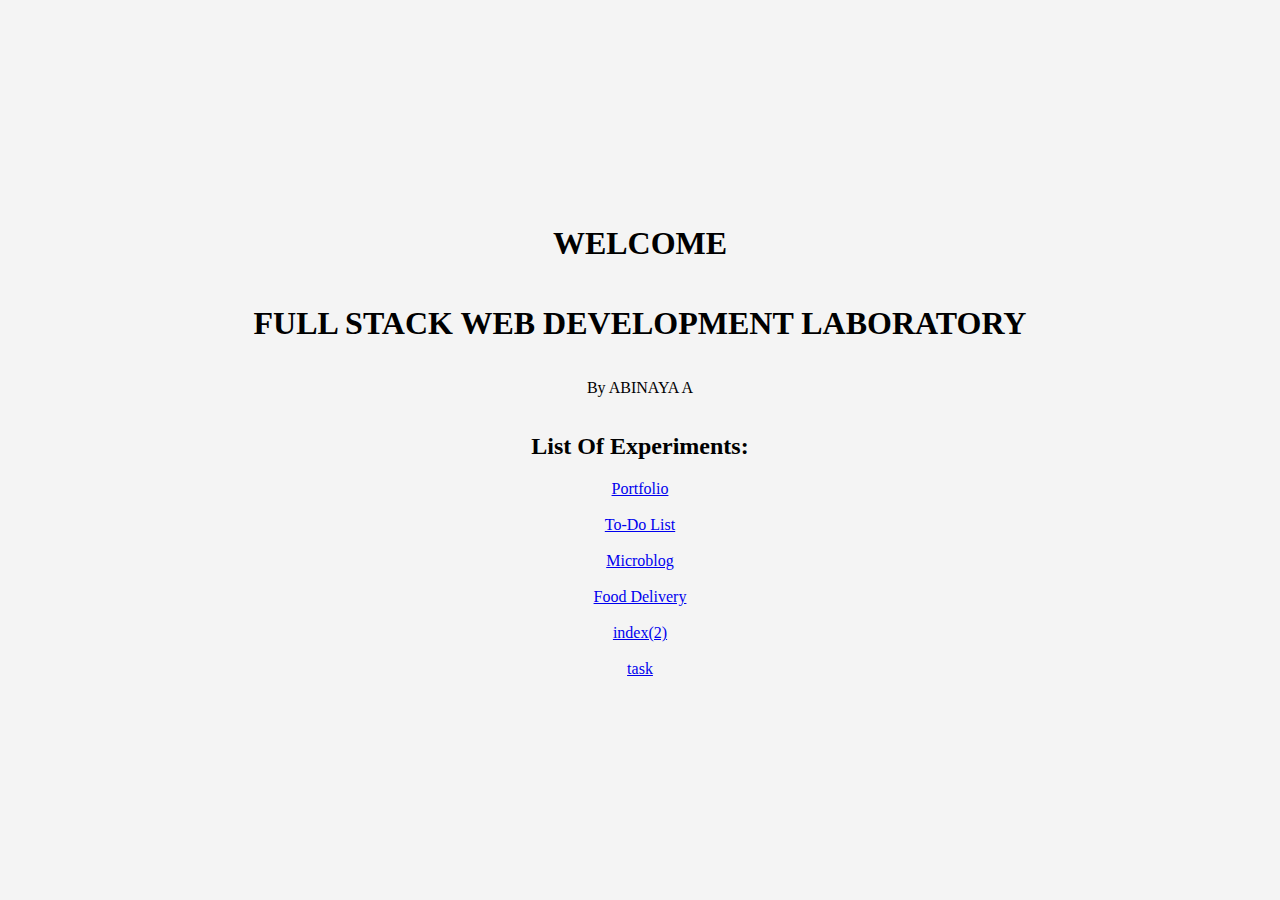
==== index.html @ 36a18be3 "Update index.html" ====
<!DOCTYPE html>
<html lang="en">
<head>
    <meta charset="UTF-8">
    <meta name="viewport" content="width=device-width, initial-scale=1.0">
    <title>Welcome</title>
    <style>
        body {
            display: flex;
            flex-direction: column;
            align-items: center;
            justify-content: center;
            height: 100vh;
            margin: 0;
            text-align: center;
            background-color: #f4f4f4;
        }
    </style>
</head>
<body>
    <h1>WELCOME</h1>
    <h1>FULL STACK WEB DEVELOPMENT LABORATORY</h1>
    <p>By ABINAYA A</p>
    <h2>List Of Experiments:</h2>
    <a href="portfolio.html">Portfolio</a><br>
    <a href="todolist.html">To-Do List</a><br>
    <a href="microblog.html">Microblog</a><br>
    <a href="fooddelivery.html">Food Delivery</a><br>
    <a href="index(2).html">index(2)</a><br>
    <a href="task.html">task</a><br>
</body>
</html>
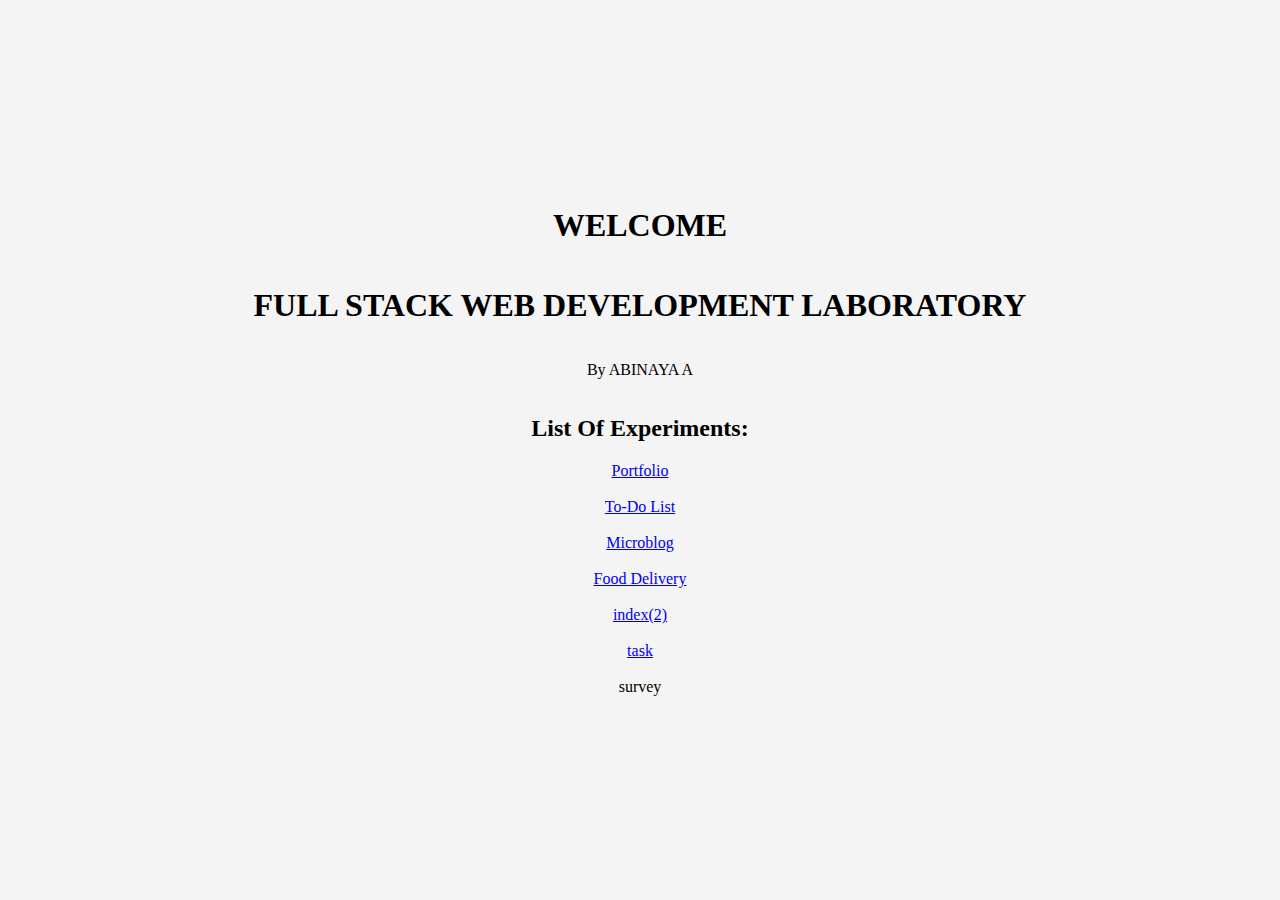
==== commit 3b15e667: "Update index.html" ====
--- a/index.html
+++ b/index.html
@@ -28,5 +28,6 @@
     <a href="fooddelivery.html">Food Delivery</a><br>
     <a href="index(2).html">index(2)</a><br>
     <a href="task.html">task</a><br>
+    <a hraf="survey.html">survey</a><br>
 </body>
 </html>
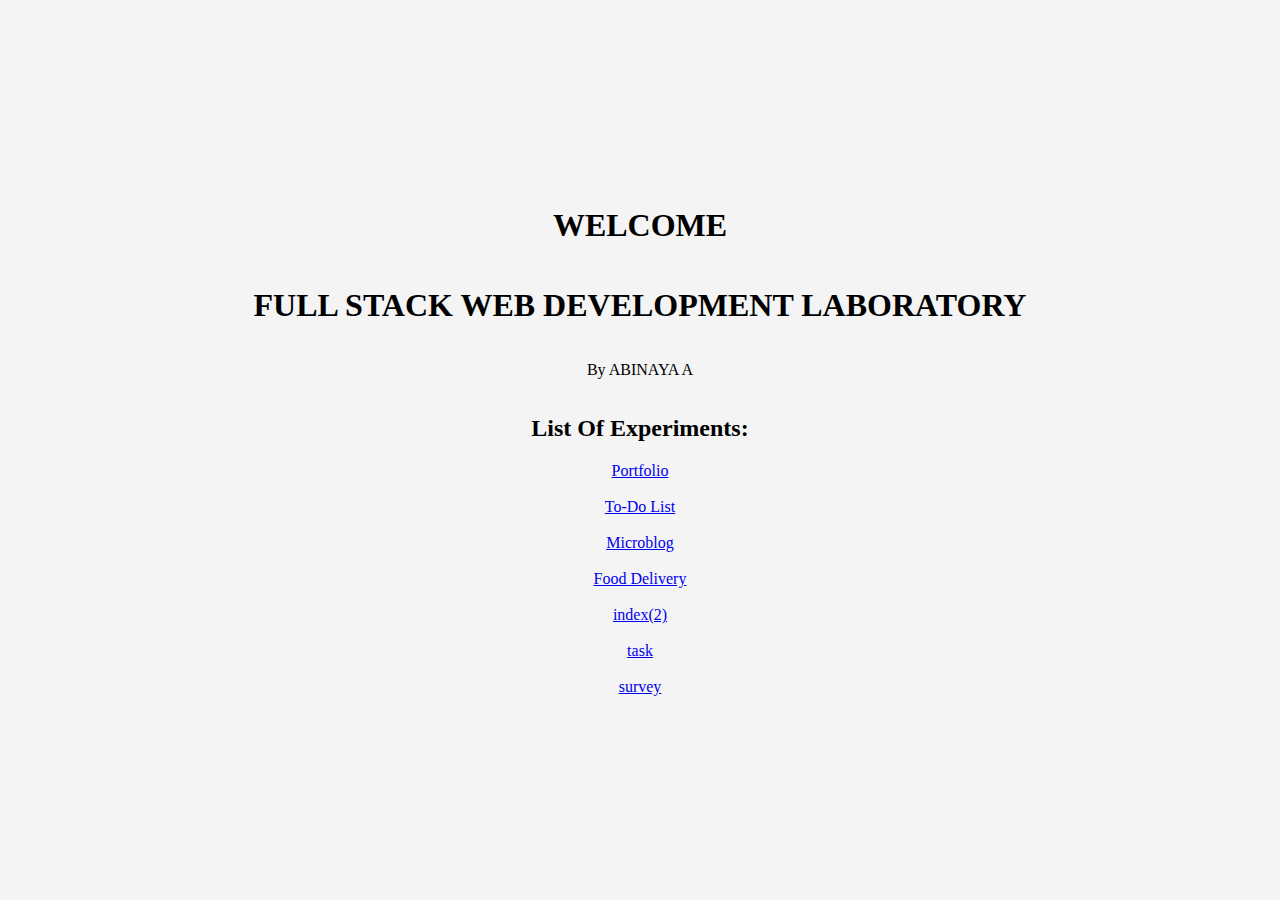
==== commit b097ee56: "Update index.html" ====
--- a/index.html
+++ b/index.html
@@ -28,6 +28,6 @@
     <a href="fooddelivery.html">Food Delivery</a><br>
     <a href="index(2).html">index(2)</a><br>
     <a href="task.html">task</a><br>
-    <a hraf="survey.html">survey</a><br>
+    <a href="survey.html">survey</a><br>
 </body>
 </html>
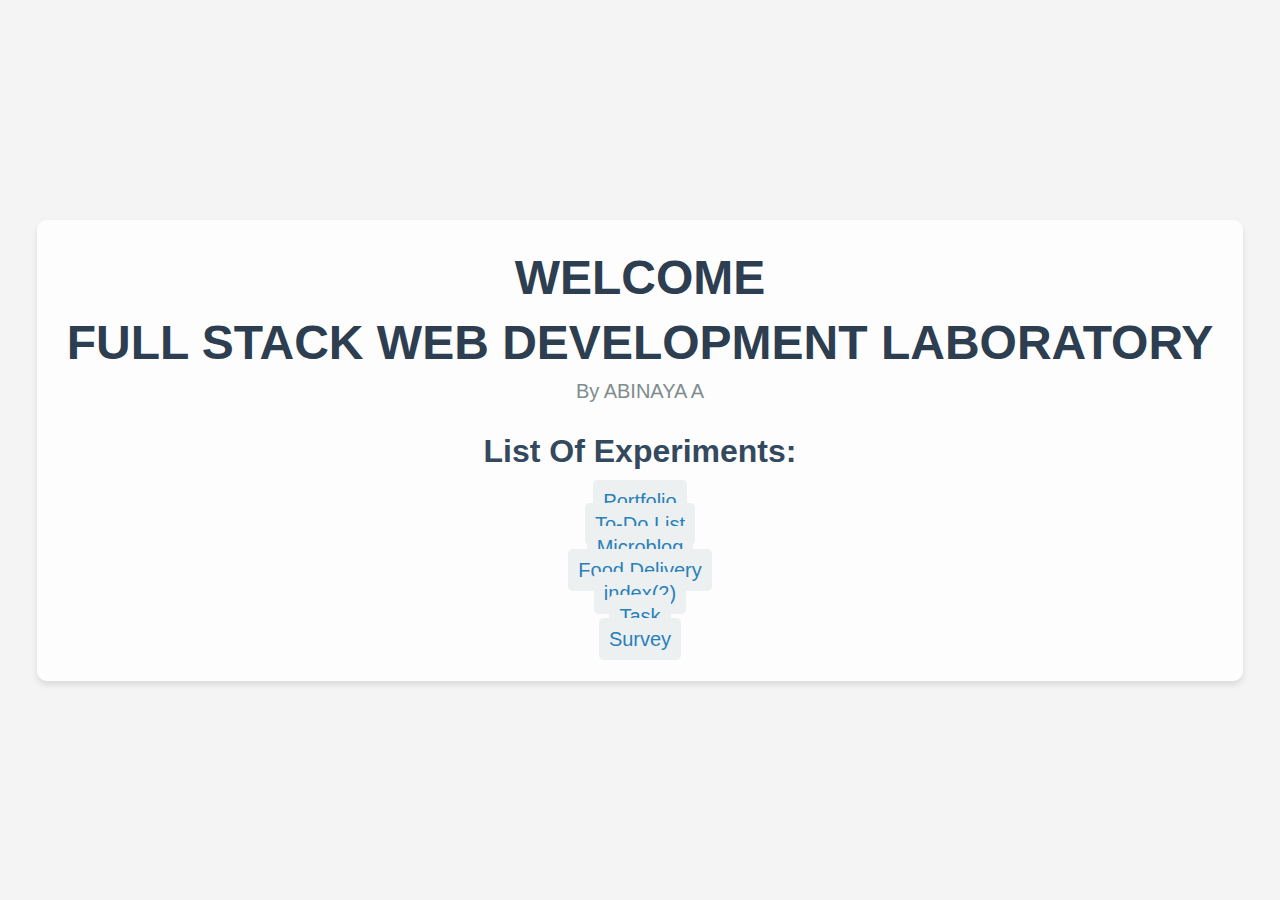
==== commit 28014058: "Update index.html" ====
--- a/index.html
+++ b/index.html
@@ -5,29 +5,111 @@
     <meta name="viewport" content="width=device-width, initial-scale=1.0">
     <title>Welcome</title>
     <style>
+        /* General Reset */
+        * {
+            margin: 0;
+            padding: 0;
+            box-sizing: border-box;
+        }
+
+        /* Body Styling */
         body {
             display: flex;
             flex-direction: column;
             align-items: center;
             justify-content: center;
             height: 100vh;
-            margin: 0;
+            background-color: #f4f4f4;
+            font-family: 'Arial', sans-serif;
+            color: #333;
+        }
+
+        /* Main Heading Styling */
+        h1 {
+            font-size: 3rem;
+            color: #2c3e50;
+            margin-bottom: 10px;
+        }
+
+        h2 {
+            font-size: 2rem;
+            color: #34495e;
+            margin-bottom: 20px;
+        }
+
+        /* Paragraph Styling */
+        p {
+            font-size: 1.25rem;
+            color: #7f8c8d;
+            margin-bottom: 30px;
+        }
+
+        /* Link Styling */
+        a {
+            text-decoration: none;
+            color: #2980b9;
+            font-size: 1.25rem;
+            margin: 10px 0;
+            padding: 10px;
+            background-color: #ecf0f1;
+            border-radius: 5px;
+            transition: background-color 0.3s, transform 0.3s;
+        }
+
+        a:hover {
+            background-color: #3498db;
+            color: white;
+            transform: scale(1.05);
+        }
+
+        /* Background Styling */
+        body {
+            background-image: url('https://www.w3schools.com/w3images/coffee.jpg');
+            background-size: cover;
+            background-position: center;
+            background-attachment: fixed;
+        }
+
+        /* Container Styling */
+        .container {
+            background-color: rgba(255, 255, 255, 0.8); /* Semi-transparent white background */
+            padding: 30px;
+            border-radius: 10px;
+            box-shadow: 0 4px 6px rgba(0, 0, 0, 0.1);
             text-align: center;
-            background-color: #f4f4f4;
+        }
+
+        /* Small Screen Adjustments */
+        @media (max-width: 768px) {
+            h1 {
+                font-size: 2.5rem;
+            }
+
+            h2 {
+                font-size: 1.8rem;
+            }
+
+            a {
+                font-size: 1rem;
+            }
         }
     </style>
 </head>
 <body>
-    <h1>WELCOME</h1>
-    <h1>FULL STACK WEB DEVELOPMENT LABORATORY</h1>
-    <p>By ABINAYA A</p>
-    <h2>List Of Experiments:</h2>
-    <a href="portfolio.html">Portfolio</a><br>
-    <a href="todolist.html">To-Do List</a><br>
-    <a href="microblog.html">Microblog</a><br>
-    <a href="fooddelivery.html">Food Delivery</a><br>
-    <a href="index(2).html">index(2)</a><br>
-    <a href="task.html">task</a><br>
-    <a href="survey.html">survey</a><br>
+
+    <div class="container">
+        <h1>WELCOME</h1>
+        <h1>FULL STACK WEB DEVELOPMENT LABORATORY</h1>
+        <p>By ABINAYA A</p>
+        <h2>List Of Experiments:</h2>
+        <a href="portfolio.html">Portfolio</a><br>
+        <a href="todolist.html">To-Do List</a><br>
+        <a href="microblog.html">Microblog</a><br>
+        <a href="fooddelivery.html">Food Delivery</a><br>
+        <a href="index(2).html">index(2)</a><br>
+        <a href="task.html">Task</a><br>
+        <a href="survey.html">Survey</a><br>
+    </div>
+
 </body>
 </html>
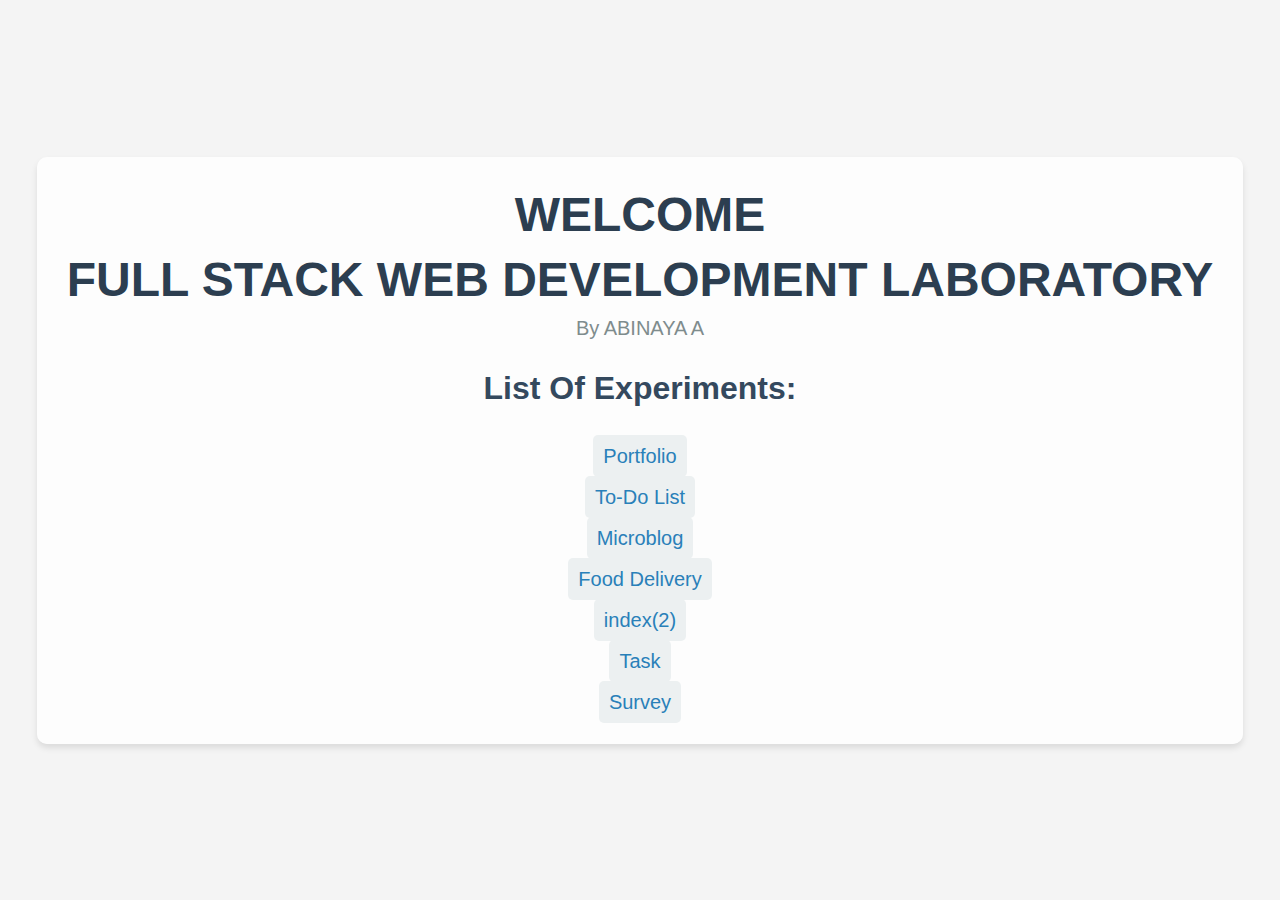
==== commit 01c9c1d8: "Update index.html" ====
--- a/index.html
+++ b/index.html
@@ -102,13 +102,13 @@
         <h1>FULL STACK WEB DEVELOPMENT LABORATORY</h1>
         <p>By ABINAYA A</p>
         <h2>List Of Experiments:</h2>
-        <a href="portfolio.html">Portfolio</a><br>
-        <a href="todolist.html">To-Do List</a><br>
-        <a href="microblog.html">Microblog</a><br>
-        <a href="fooddelivery.html">Food Delivery</a><br>
-        <a href="index(2).html">index(2)</a><br>
-        <a href="task.html">Task</a><br>
-        <a href="survey.html">Survey</a><br>
+        <br><a href="portfolio.html">Portfolio</a><br>
+        <br><a href="todolist.html">To-Do List</a><br>
+        <br><a href="microblog.html">Microblog</a><br>
+        <br><a href="fooddelivery.html">Food Delivery</a><br>
+        <br><a href="index(2).html">index(2)</a><br>
+        <br><a href="task.html">Task</a><br>
+        <br><a href="survey.html">Survey</a><br>
     </div>
 
 </body>
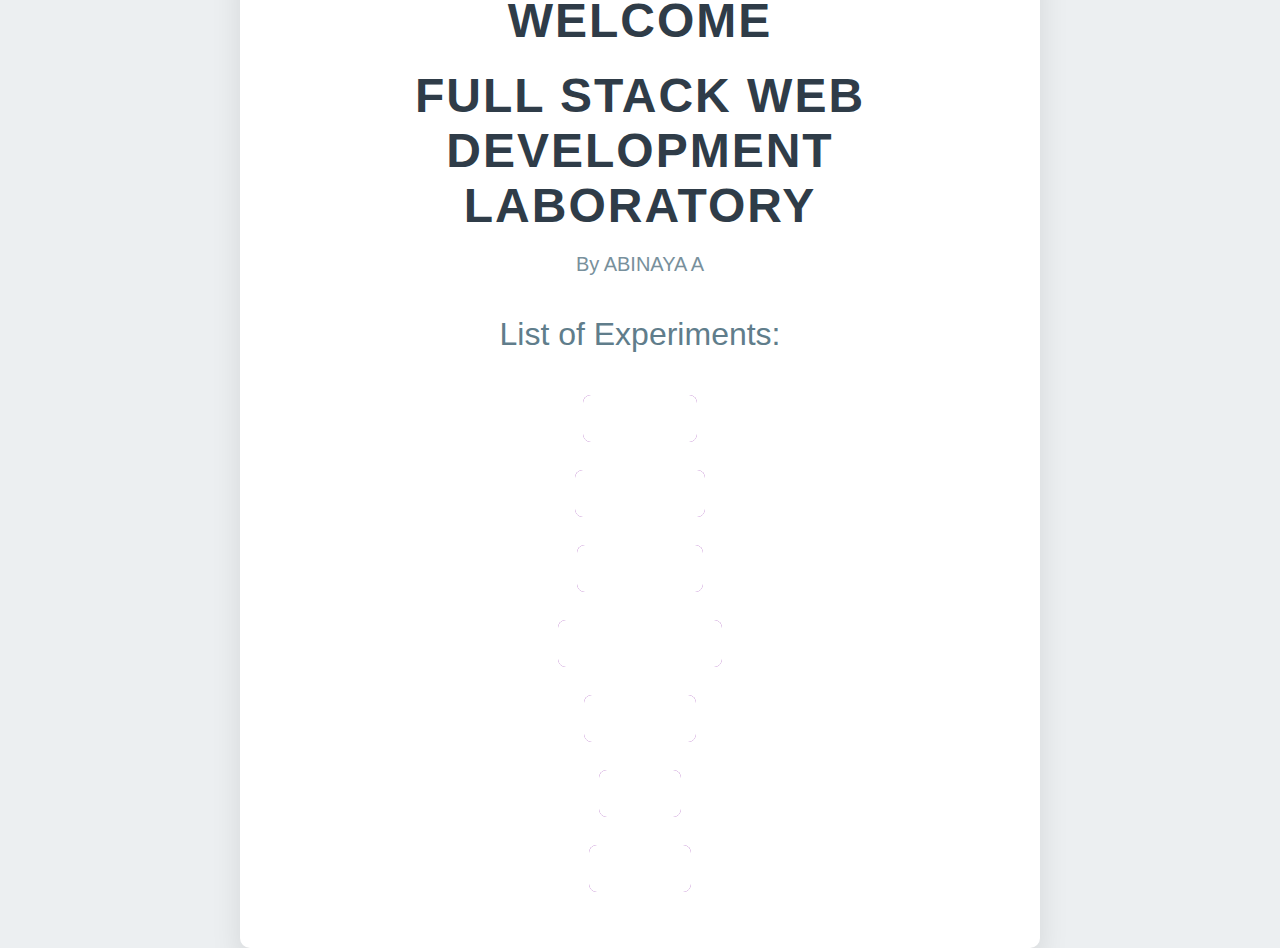
==== commit e46dee39: "Update index.html" ====
--- a/index.html
+++ b/index.html
@@ -16,67 +16,98 @@
         body {
             display: flex;
             flex-direction: column;
+            justify-content: center;
             align-items: center;
-            justify-content: center;
             height: 100vh;
-            background-color: #f4f4f4;
-            font-family: 'Arial', sans-serif;
+            font-family: 'Segoe UI', Tahoma, Geneva, Verdana, sans-serif;
+            background-color: #eceff1;
             color: #333;
         }
 
         /* Main Heading Styling */
         h1 {
             font-size: 3rem;
-            color: #2c3e50;
-            margin-bottom: 10px;
+            color: #2f3c48;
+            margin-bottom: 20px;
+            letter-spacing: 2px;
+            text-transform: uppercase;
+            font-weight: 600;
         }
 
         h2 {
             font-size: 2rem;
-            color: #34495e;
-            margin-bottom: 20px;
+            color: #607d8b;
+            margin-bottom: 30px;
+            font-weight: 500;
         }
 
         /* Paragraph Styling */
         p {
             font-size: 1.25rem;
-            color: #7f8c8d;
-            margin-bottom: 30px;
+            color: #78909c;
+            margin-bottom: 40px;
+            font-weight: 300;
         }
 
         /* Link Styling */
         a {
             text-decoration: none;
-            color: #2980b9;
+            color: #ffffff;
             font-size: 1.25rem;
-            margin: 10px 0;
-            padding: 10px;
-            background-color: #ecf0f1;
-            border-radius: 5px;
-            transition: background-color 0.3s, transform 0.3s;
+            margin: 12px 0;
+            padding: 12px 20px;
+            background-color: #8e24aa;
+            border-radius: 8px;
+            transition: all 0.3s ease;
+            display: inline-block;
         }
 
         a:hover {
-            background-color: #3498db;
-            color: white;
-            transform: scale(1.05);
+            background-color: #9c27b0;
+            transform: translateY(-3px);
+            box-shadow: 0 8px 15px rgba(0, 0, 0, 0.1);
         }
 
-        /* Background Styling */
-        body {
-            background-image: url('https://www.w3schools.com/w3images/coffee.jpg');
-            background-size: cover;
-            background-position: center;
-            background-attachment: fixed;
+        a:active {
+            transform: translateY(1px);
         }
 
         /* Container Styling */
         .container {
-            background-color: rgba(255, 255, 255, 0.8); /* Semi-transparent white background */
-            padding: 30px;
+            padding: 40px 60px;
+            text-align: center;
+            background-color: #ffffff;
             border-radius: 10px;
-            box-shadow: 0 4px 6px rgba(0, 0, 0, 0.1);
-            text-align: center;
+            box-shadow: 0px 15px 30px rgba(0, 0, 0, 0.1);
+            width: 100%;
+            max-width: 800px;
+        }
+
+        /* Subtle Animation for Links */
+        a {
+            position: relative;
+            overflow: hidden;
+            transition: color 0.4s ease;
+        }
+
+        a::after {
+            content: '';
+            position: absolute;
+            top: 50%;
+            left: 50%;
+            width: 300%;
+            height: 300%;
+            background-color: #ffffff;
+            transition: width 0.4s ease, height 0.4s ease, top 0.4s ease, left 0.4s ease;
+            border-radius: 50%;
+            transform: translate(-50%, -50%);
+        }
+
+        a:hover::after {
+            width: 0;
+            height: 0;
+            top: 50%;
+            left: 50%;
         }
 
         /* Small Screen Adjustments */
@@ -86,29 +117,35 @@
             }
 
             h2 {
-                font-size: 1.8rem;
+                font-size: 1.75rem;
+            }
+
+            p {
+                font-size: 1rem;
             }
 
             a {
-                font-size: 1rem;
+                font-size: 1.125rem;
+                padding: 10px 15px;
             }
         }
+
     </style>
 </head>
 <body>
 
     <div class="container">
-        <h1>WELCOME</h1>
-        <h1>FULL STACK WEB DEVELOPMENT LABORATORY</h1>
+        <h1>Welcome</h1>
+        <h1>Full Stack Web Development Laboratory</h1>
         <p>By ABINAYA A</p>
-        <h2>List Of Experiments:</h2>
-        <br><a href="portfolio.html">Portfolio</a><br>
-        <br><a href="todolist.html">To-Do List</a><br>
-        <br><a href="microblog.html">Microblog</a><br>
-        <br><a href="fooddelivery.html">Food Delivery</a><br>
-        <br><a href="index(2).html">index(2)</a><br>
-        <br><a href="task.html">Task</a><br>
-        <br><a href="survey.html">Survey</a><br>
+        <h2>List of Experiments:</h2>
+        <a href="portfolio.html">Portfolio</a><br>
+        <a href="todolist.html">To-Do List</a><br>
+        <a href="microblog.html">Microblog</a><br>
+        <a href="fooddelivery.html">Food Delivery</a><br>
+        <a href="index(2).html">index(2)</a><br>
+        <a href="task.html">Task</a><br>
+        <a href="survey.html">Survey</a><br>
     </div>
 
 </body>
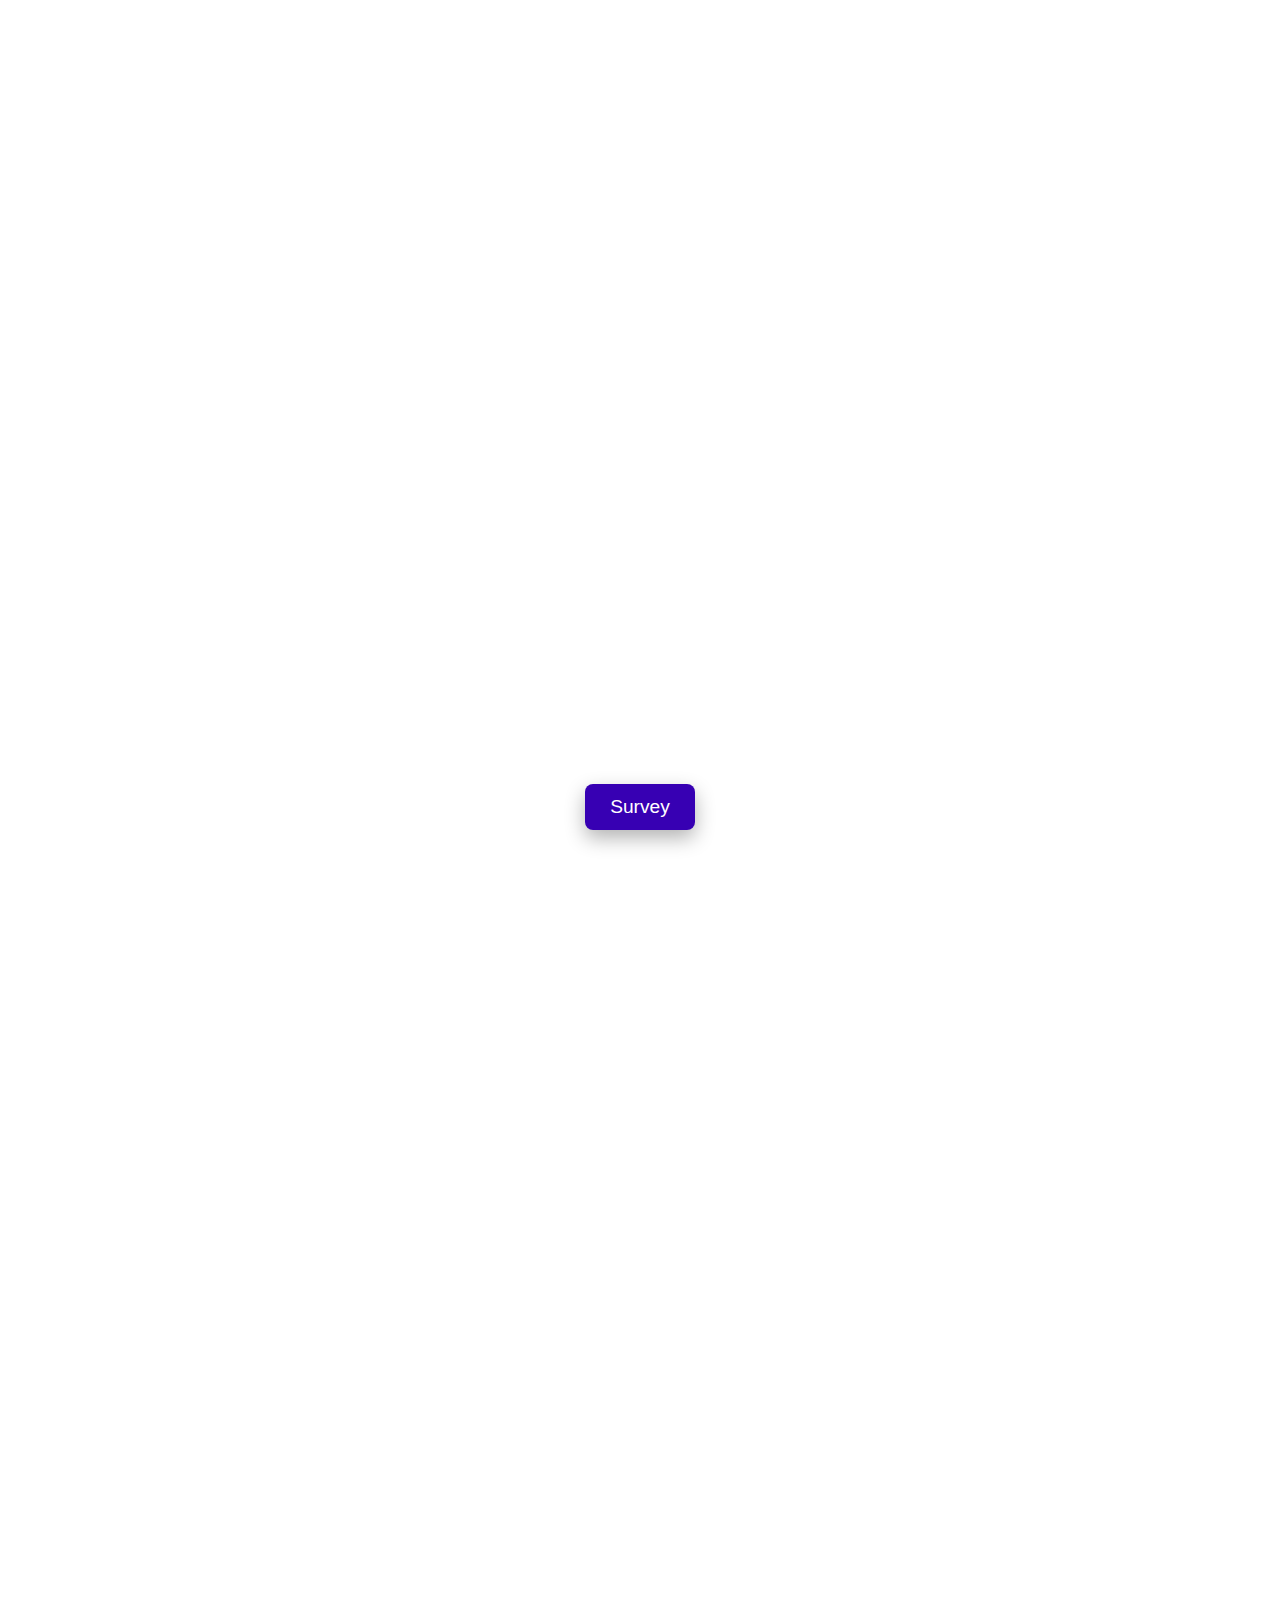
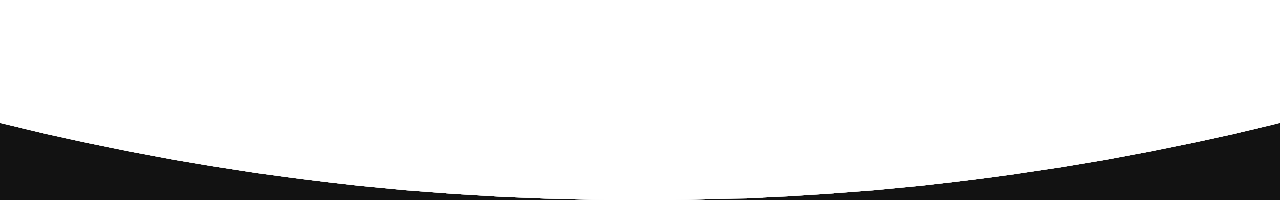
==== commit df6f958b: "Update index.html" ====
--- a/index.html
+++ b/index.html
@@ -5,7 +5,7 @@
     <meta name="viewport" content="width=device-width, initial-scale=1.0">
     <title>Welcome</title>
     <style>
-        /* General Reset */
+        /* Global Reset */
         * {
             margin: 0;
             padding: 0;
@@ -14,83 +14,73 @@
 
         /* Body Styling */
         body {
+            font-family: 'Arial', sans-serif;
+            background-color: #121212;
+            color: #ffffff;
             display: flex;
-            flex-direction: column;
             justify-content: center;
             align-items: center;
             height: 100vh;
-            font-family: 'Segoe UI', Tahoma, Geneva, Verdana, sans-serif;
-            background-color: #eceff1;
-            color: #333;
+            margin: 0;
+            text-align: center;
         }
 
-        /* Main Heading Styling */
+        /* Main Content Wrapper */
+        .container {
+            background-color: #1e1e1e;
+            padding: 40px 50px;
+            border-radius: 12px;
+            width: 100%;
+            max-width: 800px;
+            box-shadow: 0 10px 30px rgba(0, 0, 0, 0.5);
+        }
+
+        /* Header Styling */
         h1 {
             font-size: 3rem;
-            color: #2f3c48;
-            margin-bottom: 20px;
-            letter-spacing: 2px;
-            text-transform: uppercase;
-            font-weight: 600;
+            color: #ff4081;
+            margin-bottom: 10px;
+            font-weight: 700;
         }
 
         h2 {
             font-size: 2rem;
-            color: #607d8b;
-            margin-bottom: 30px;
-            font-weight: 500;
+            margin-bottom: 25px;
+            color: #b0bec5;
         }
 
         /* Paragraph Styling */
         p {
-            font-size: 1.25rem;
-            color: #78909c;
-            margin-bottom: 40px;
-            font-weight: 300;
+            font-size: 1.2rem;
+            margin-bottom: 30px;
+            color: #b0bec5;
         }
 
         /* Link Styling */
         a {
+            display: inline-block;
+            margin: 12px 0;
+            font-size: 1.2rem;
+            color: #ffffff;
             text-decoration: none;
-            color: #ffffff;
-            font-size: 1.25rem;
-            margin: 12px 0;
-            padding: 12px 20px;
-            background-color: #8e24aa;
+            padding: 12px 25px;
+            background-color: #6200ea;
             border-radius: 8px;
             transition: all 0.3s ease;
-            display: inline-block;
         }
 
         a:hover {
-            background-color: #9c27b0;
+            background-color: #3700b3;
             transform: translateY(-3px);
-            box-shadow: 0 8px 15px rgba(0, 0, 0, 0.1);
+            box-shadow: 0px 8px 20px rgba(0, 0, 0, 0.3);
         }
 
         a:active {
             transform: translateY(1px);
         }
 
-        /* Container Styling */
-        .container {
-            padding: 40px 60px;
-            text-align: center;
-            background-color: #ffffff;
-            border-radius: 10px;
-            box-shadow: 0px 15px 30px rgba(0, 0, 0, 0.1);
-            width: 100%;
-            max-width: 800px;
-        }
-
-        /* Subtle Animation for Links */
-        a {
-            position: relative;
-            overflow: hidden;
-            transition: color 0.4s ease;
-        }
-
-        a::after {
+        /* Link Hover Effects */
+        a::before {
             content: '';
             position: absolute;
             top: 50%;
@@ -98,12 +88,12 @@
             width: 300%;
             height: 300%;
             background-color: #ffffff;
-            transition: width 0.4s ease, height 0.4s ease, top 0.4s ease, left 0.4s ease;
             border-radius: 50%;
+            transition: width 0.4s, height 0.4s, top 0.4s, left 0.4s;
             transform: translate(-50%, -50%);
         }
 
-        a:hover::after {
+        a:hover::before {
             width: 0;
             height: 0;
             top: 50%;
@@ -117,7 +107,7 @@
             }
 
             h2 {
-                font-size: 1.75rem;
+                font-size: 1.5rem;
             }
 
             p {
@@ -125,8 +115,8 @@
             }
 
             a {
-                font-size: 1.125rem;
-                padding: 10px 15px;
+                font-size: 1rem;
+                padding: 10px 20px;
             }
         }
 
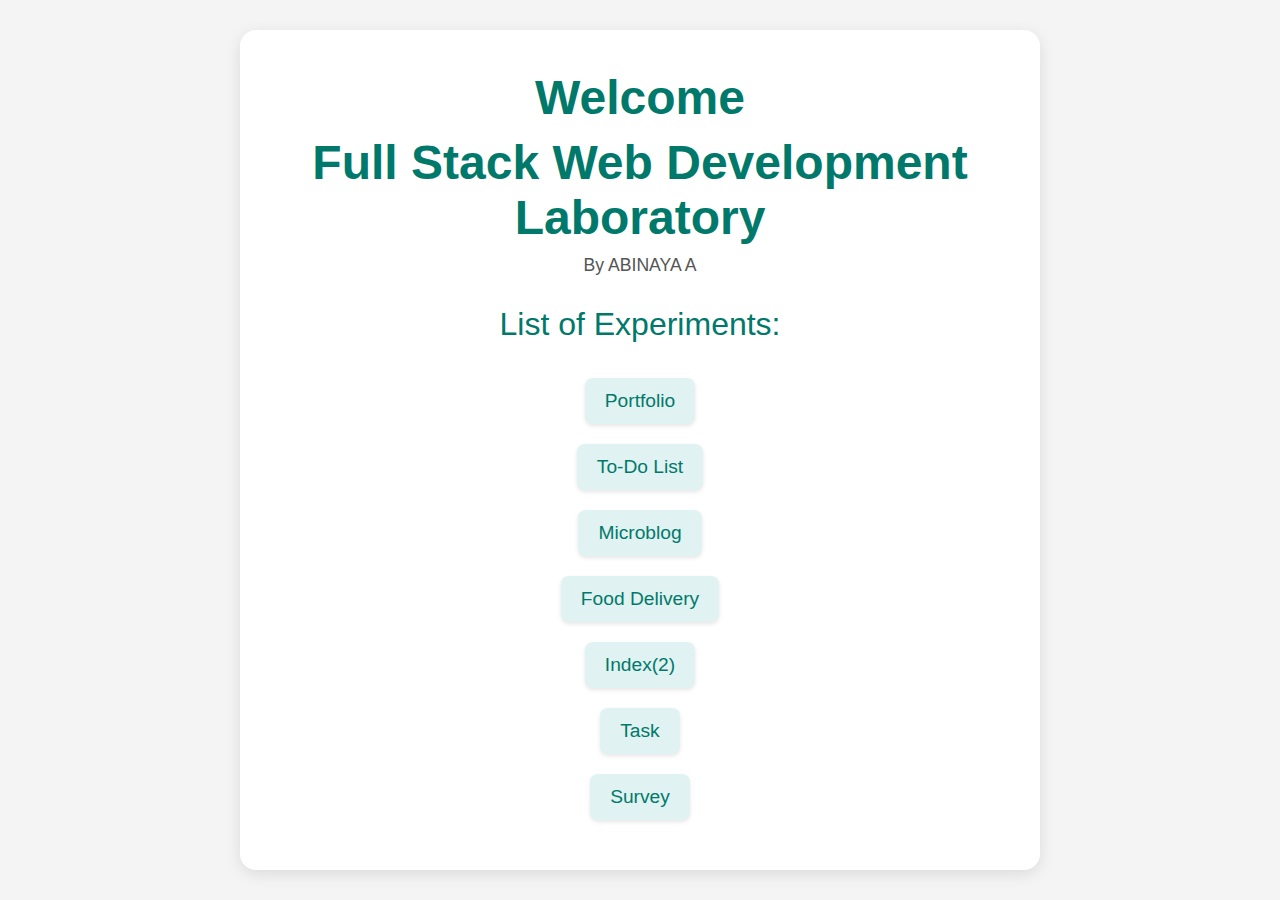
==== commit 1a4b352e: "Update index.html" ====
--- a/index.html
+++ b/index.html
@@ -14,93 +14,75 @@
 
         /* Body Styling */
         body {
-            font-family: 'Arial', sans-serif;
-            background-color: #121212;
-            color: #ffffff;
+            font-family: 'Helvetica Neue', sans-serif;
+            background-color: #f4f4f4;
+            color: #333;
             display: flex;
             justify-content: center;
             align-items: center;
             height: 100vh;
             margin: 0;
-            text-align: center;
         }
 
-        /* Main Content Wrapper */
+        /* Main Content Container */
         .container {
-            background-color: #1e1e1e;
+            background-color: #ffffff;
             padding: 40px 50px;
-            border-radius: 12px;
+            border-radius: 16px;
+            box-shadow: 0 4px 16px rgba(0, 0, 0, 0.1);
+            text-align: center;
+            max-width: 800px;
             width: 100%;
-            max-width: 800px;
-            box-shadow: 0 10px 30px rgba(0, 0, 0, 0.5);
         }
 
         /* Header Styling */
         h1 {
             font-size: 3rem;
-            color: #ff4081;
+            color: #00796b;
             margin-bottom: 10px;
-            font-weight: 700;
+            font-weight: 600;
         }
 
         h2 {
             font-size: 2rem;
             margin-bottom: 25px;
-            color: #b0bec5;
+            color: #00796b;
+            font-weight: 400;
         }
 
         /* Paragraph Styling */
         p {
-            font-size: 1.2rem;
+            font-size: 1.1rem;
+            color: #555;
             margin-bottom: 30px;
-            color: #b0bec5;
         }
 
-        /* Link Styling */
+        /* Links Styling */
         a {
             display: inline-block;
-            margin: 12px 0;
+            margin: 10px 0;
             font-size: 1.2rem;
-            color: #ffffff;
+            color: #00796b;
             text-decoration: none;
-            padding: 12px 25px;
-            background-color: #6200ea;
+            padding: 12px 20px;
+            background-color: #e0f2f1;
             border-radius: 8px;
             transition: all 0.3s ease;
+            box-shadow: 0 2px 4px rgba(0, 0, 0, 0.1);
         }
 
         a:hover {
-            background-color: #3700b3;
-            transform: translateY(-3px);
-            box-shadow: 0px 8px 20px rgba(0, 0, 0, 0.3);
+            background-color: #004d40;
+            color: #ffffff;
+            box-shadow: 0 4px 12px rgba(0, 0, 0, 0.2);
+            transform: translateY(-2px);
         }
 
         a:active {
             transform: translateY(1px);
         }
 
-        /* Link Hover Effects */
-        a::before {
-            content: '';
-            position: absolute;
-            top: 50%;
-            left: 50%;
-            width: 300%;
-            height: 300%;
-            background-color: #ffffff;
-            border-radius: 50%;
-            transition: width 0.4s, height 0.4s, top 0.4s, left 0.4s;
-            transform: translate(-50%, -50%);
-        }
-
-        a:hover::before {
-            width: 0;
-            height: 0;
-            top: 50%;
-            left: 50%;
-        }
-
-        /* Small Screen Adjustments */
+        /* Responsive Adjustments */
         @media (max-width: 768px) {
             h1 {
                 font-size: 2.5rem;
@@ -116,10 +98,9 @@
 
             a {
                 font-size: 1rem;
-                padding: 10px 20px;
+                padding: 10px 15px;
             }
         }
-
     </style>
 </head>
 <body>
@@ -133,7 +114,7 @@
         <a href="todolist.html">To-Do List</a><br>
         <a href="microblog.html">Microblog</a><br>
         <a href="fooddelivery.html">Food Delivery</a><br>
-        <a href="index(2).html">index(2)</a><br>
+        <a href="index(2).html">Index(2)</a><br>
         <a href="task.html">Task</a><br>
         <a href="survey.html">Survey</a><br>
     </div>
